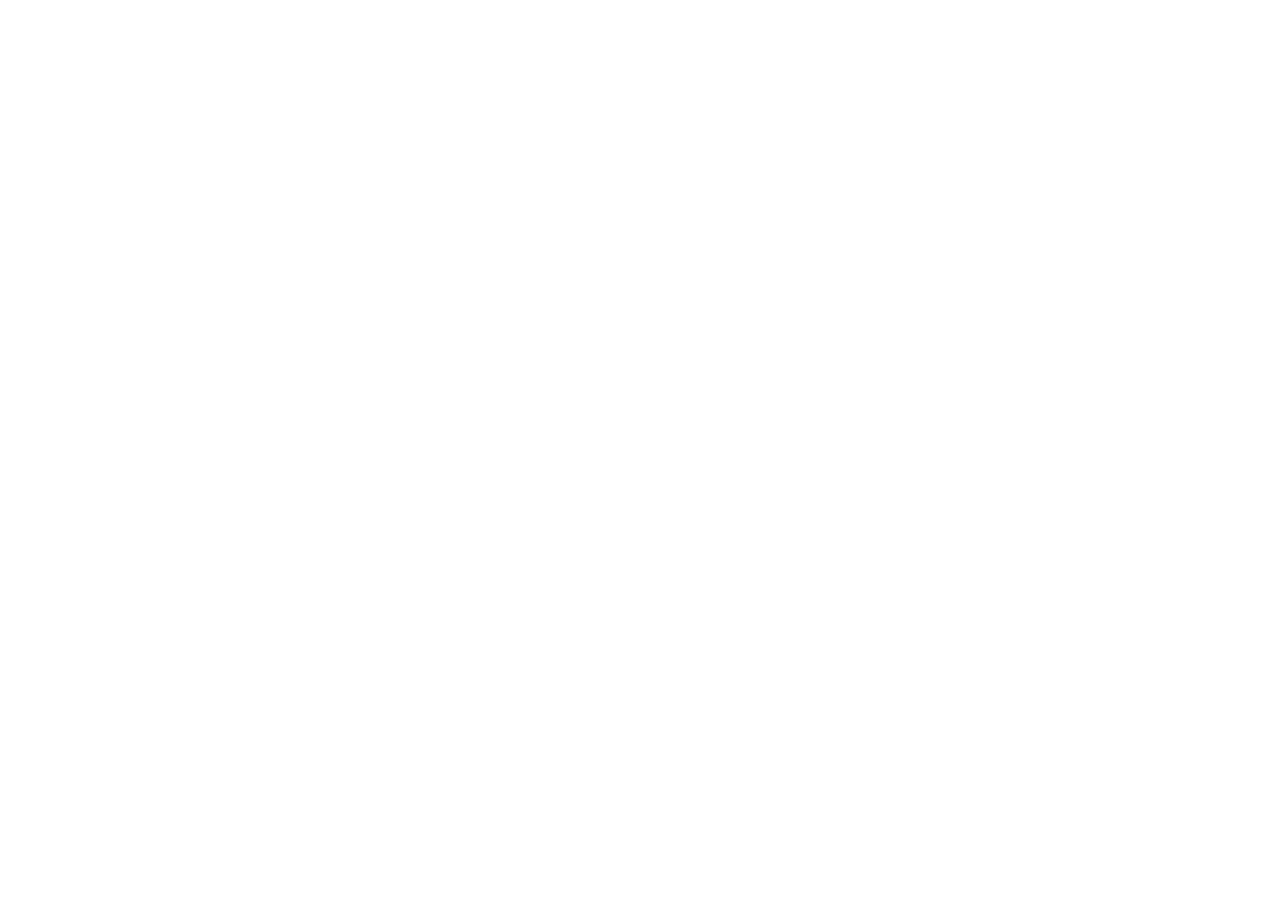
==== index.html @ 84cd4433 "Second commit" ====
<!DOCTYPE html>
<html lang="en">
<head>
    <meta charset="UTF-8">
    <meta name="viewport" content="width=device-width, initial-scale=1.0">
    <title>Document</title>
</head>
<body>
    
</body>
</html>
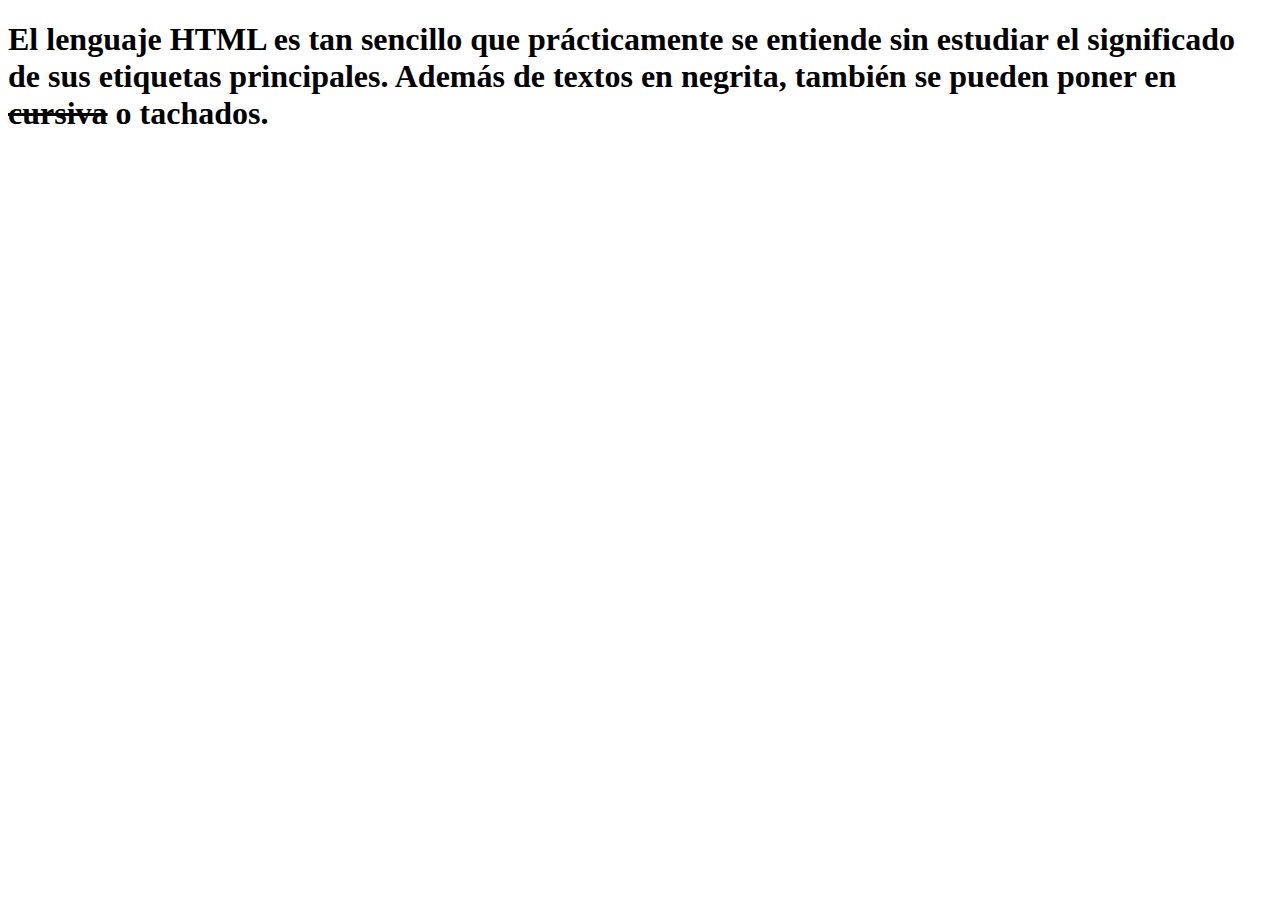
==== commit f96611cf: "Fourth commit" ====
--- a/index.html
+++ b/index.html
@@ -3,9 +3,11 @@
 <head>
     <meta charset="UTF-8">
     <meta name="viewport" content="width=device-width, initial-scale=1.0">
-    <title>Document</title>
+    <title>El primer documento HTML</title>
+    <link href="style.css" rel="stylesheet" type="text/css"/>
 </head>
 <body>
-    
+    <h1>El lenguaje HTML es <strong>tan sencillo</strong> que prácticamente se entiende sin estudiar el significado de sus etiquetas principales.
+    Además de textos en <strong>negrita</strong>, también se pueden poner en <del>cursiva</del> o tachados.</h1>
 </body>
 </html>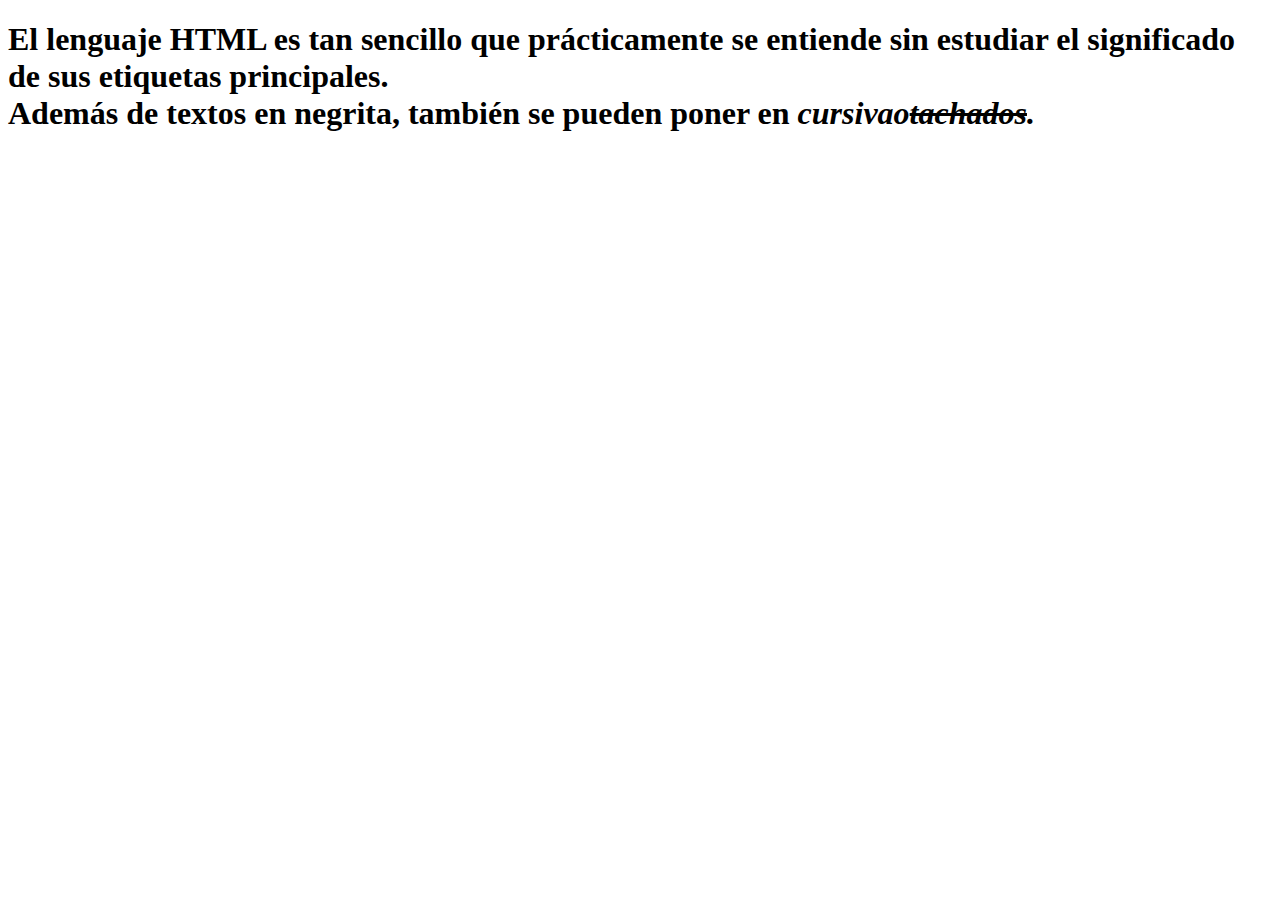
==== commit e917bee1: "Quinto commit" ====
--- a/index.html
+++ b/index.html
@@ -7,7 +7,7 @@
     <link href="style.css" rel="stylesheet" type="text/css"/>
 </head>
 <body>
-    <h1>El lenguaje HTML es <strong>tan sencillo</strong> que prácticamente se entiende sin estudiar el significado de sus etiquetas principales.
-    Además de textos en <strong>negrita</strong>, también se pueden poner en <del>cursiva</del> o tachados.</h1>
+    <h1>El lenguaje HTML es <strong>tan sencillo</strong> que prácticamente se entiende sin estudiar el significado de sus etiquetas principales.<br>
+    Además de textos en <strong>negrita</strong>, también se pueden poner en <em>cursiva</e>o<del>tachados</del>.</h1>
 </body>
 </html>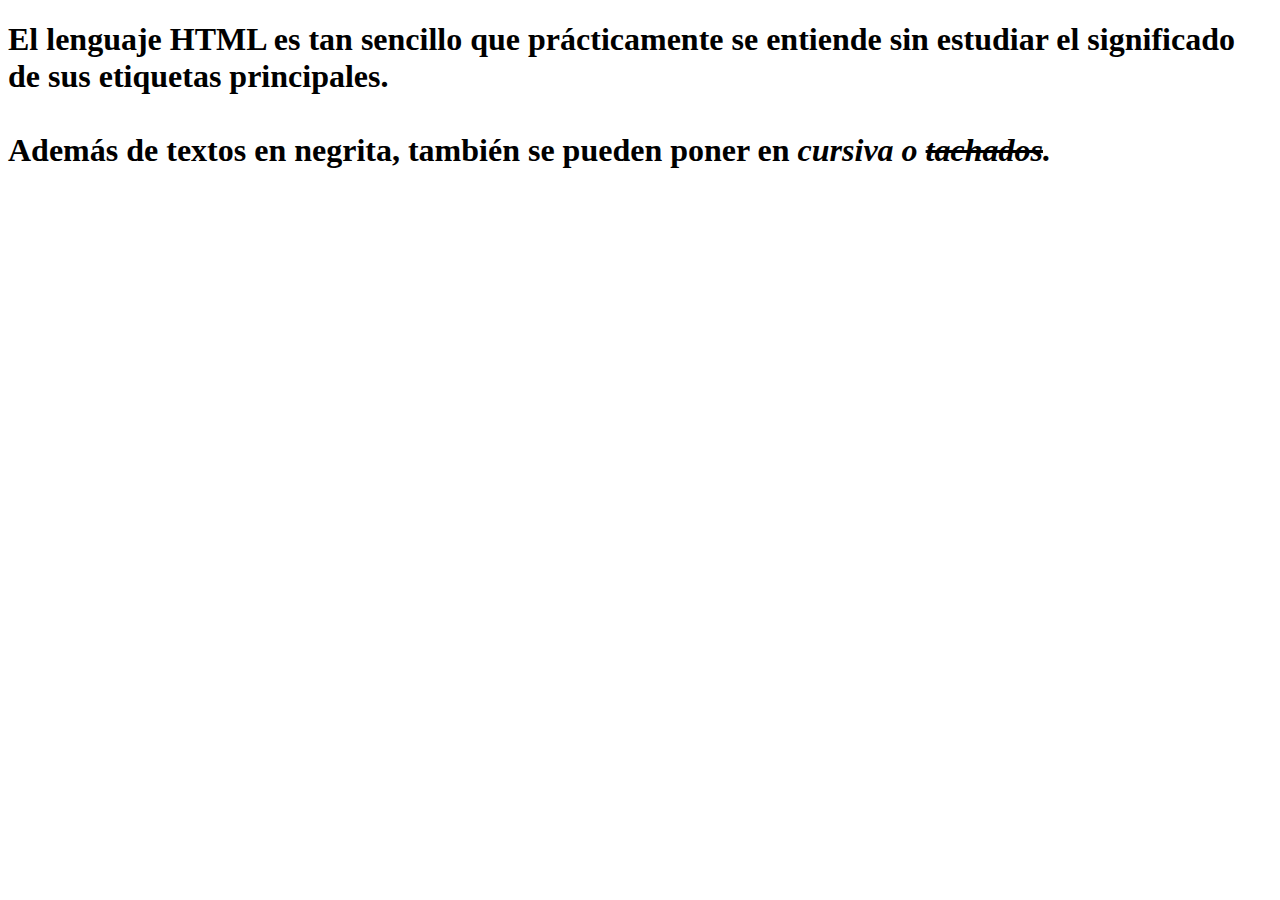
==== commit e7d3f5af: "Sexto commit" ====
--- a/index.html
+++ b/index.html
@@ -7,7 +7,7 @@
     <link href="style.css" rel="stylesheet" type="text/css"/>
 </head>
 <body>
-    <h1>El lenguaje HTML es <strong>tan sencillo</strong> que prácticamente se entiende sin estudiar el significado de sus etiquetas principales.<br>
-    Además de textos en <strong>negrita</strong>, también se pueden poner en <em>cursiva</e>o<del>tachados</del>.</h1>
+    <h1>El lenguaje HTML es <strong>tan sencillo</strong> que prácticamente se entiende sin estudiar el significado de sus etiquetas principales.<br><br>
+    Además de textos en <strong>negrita</strong>, también se pueden poner en <em>cursiva</e> o <del>tachados</del>.</h1>
 </body>
 </html>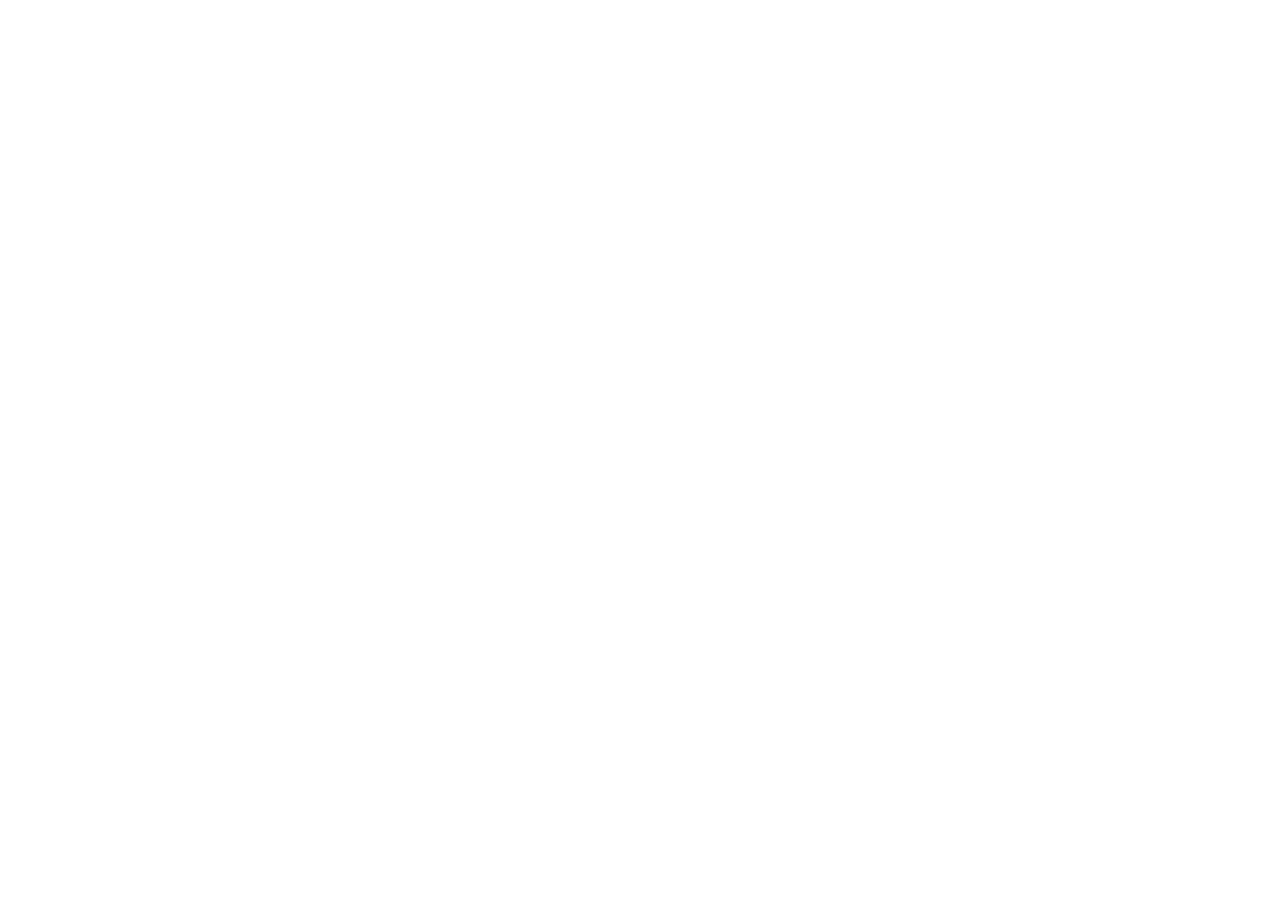
==== commit dec76c15: "Septimo commit" ====
--- a/index.html
+++ b/index.html
@@ -3,11 +3,9 @@
 <head>
     <meta charset="UTF-8">
     <meta name="viewport" content="width=device-width, initial-scale=1.0">
-    <title>El primer documento HTML</title>
-    <link href="style.css" rel="stylesheet" type="text/css"/>
+    <title>Document</title>
 </head>
 <body>
-    <h1>El lenguaje HTML es <strong>tan sencillo</strong> que prácticamente se entiende sin estudiar el significado de sus etiquetas principales.<br><br>
-    Además de textos en <strong>negrita</strong>, también se pueden poner en <em>cursiva</e> o <del>tachados</del>.</h1>
+
 </body>
 </html>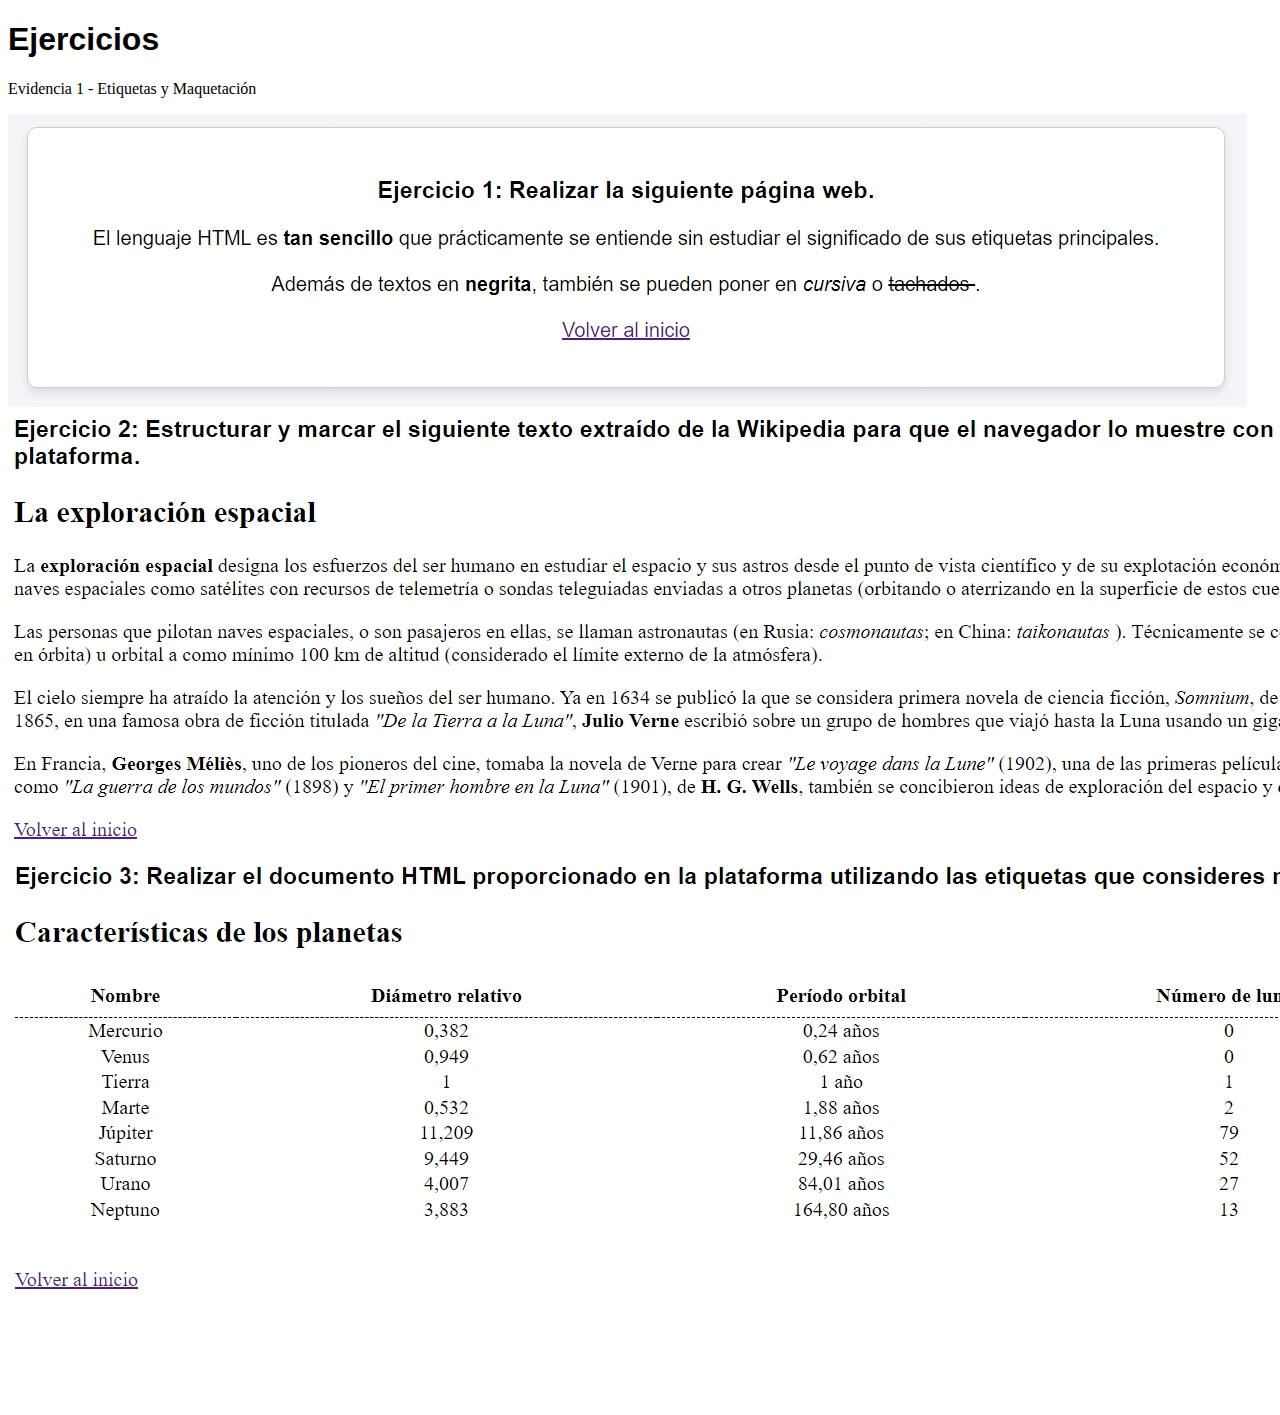
==== commit 2de5037b: "Commit 43422" ====
--- a/index.html
+++ b/index.html
@@ -1,11 +1,50 @@
-<!DOCTYPE html>
+<!doctype html>
 <html lang="en">
-<head>
-    <meta charset="UTF-8">
-    <meta name="viewport" content="width=device-width, initial-scale=1.0">
-    <title>Document</title>
-</head>
-<body>
+  <head>
+    <meta charset="utf-8">
+    <meta name="viewport" content="width=device-width, initial-scale=1">
+    <link rel="stylesheet" href="style.css">
+    <link href="https://cdn.jsdelivr.net/npm/bootstrap@5.0.2/dist/css/bootstrap.min.css" rel="stylesheet" integrity="sha384-EVSTQN3/azprG1Anm3QDgpJLIm9Nao0Yz1ztcQTwFspd3yD65VohhpuuCOmLASjC" crossorigin="anonymous">
 
-</body>
+    <title>Mi sitio</title>
+  </head>
+  <body>
+    <section id="galeria" class="container">
+        <div class="text-center pt-5">
+         <h1>Ejercicios</h1>
+         <p>Evidencia 1 - Etiquetas y Maquetación</p>
+        </div>
+        <div class="row">
+<div class="col-lg-4 col-md-6 col-sm-12">
+    <a href="Portafolio/Evidencia 1/Ejercicio 1.html"><img src="Img/Ejercicio1.jpeg" alt=""></a> 
+</div>
+<div class="col-lg-4 col-md-6 col-sm-12">
+    <a href="Portafolio/Evidencia 1/Ejercicio 2.html"><img src="Img/Ejercicio2.jpeg" alt=""></a>
+</div>
+<div class="col-lg-4 col-md-6 col-sm-12">
+    <a href="Portafolio/Evidencia 1/Ejercicio 3.html"><img src="Img/Ejercicio3.jpeg" alt=""></a>
+</div>
+<div class="col-lg-4 col-md-6 col-sm-12">
+    <img src="../../imagenes/tarea4-5/img4.jpg" alt="">
+</div>
+<div class="col-lg-4 col-md-6 col-sm-12">
+    <img src="../../imagenes/tarea4-5/img5.jpg" alt="">
+</div>
+<div class="col-lg-4 col-md-6 col-sm-12">
+    <img src="../../imagenes/tarea4-5/img6.jpg" alt="">
+</div>
+<div class="col-lg-4 col-md-6 col-sm-12">
+    <img src="../../imagenes/tarea4-5/img7.jpg" alt="">
+</div>
+<div class="col-lg-4 col-md-6 col-sm-12">
+    <img src="../../imagenes/tarea4-5/img8.jpg" alt="">
+</div>
+<div class="col-lg-4 col-md-6 col-sm-12">
+    <img src="../../imagenes/tarea4-5/img9.jpg" alt="">
+</div>
+        </div>
+    </section>
+     
+    <script src="https://cdn.jsdelivr.net/npm/bootstrap@5.0.2/dist/js/bootstrap.bundle.min.js" integrity="sha384-MrcW6ZMFYlzcLA8Nl+NtUVF0sA7MsXsP1UyJoMp4YLEuNSfAP+JcXn/tWtIaxVXM" crossorigin="anonymous"></script>
+  </body>
 </html>--- a/style.css
+++ b/style.css
@@ -0,0 +1,28 @@
+h1 {
+    font-family: Arial, Helvetica, sans-serif;
+}
+
+h3 {
+    font-family: Arial, Helvetica, sans-serif;
+}
+
+table {
+    width: 75%;
+    border-collapse: collapse;
+    margin: 0;
+    text-align: center;
+    
+}
+
+th {
+    padding: 8px;
+}
+
+th {
+    font-size: 16px;
+}
+
+.dashed-line {
+    border-bottom: 1.5px dashed;
+} 
+
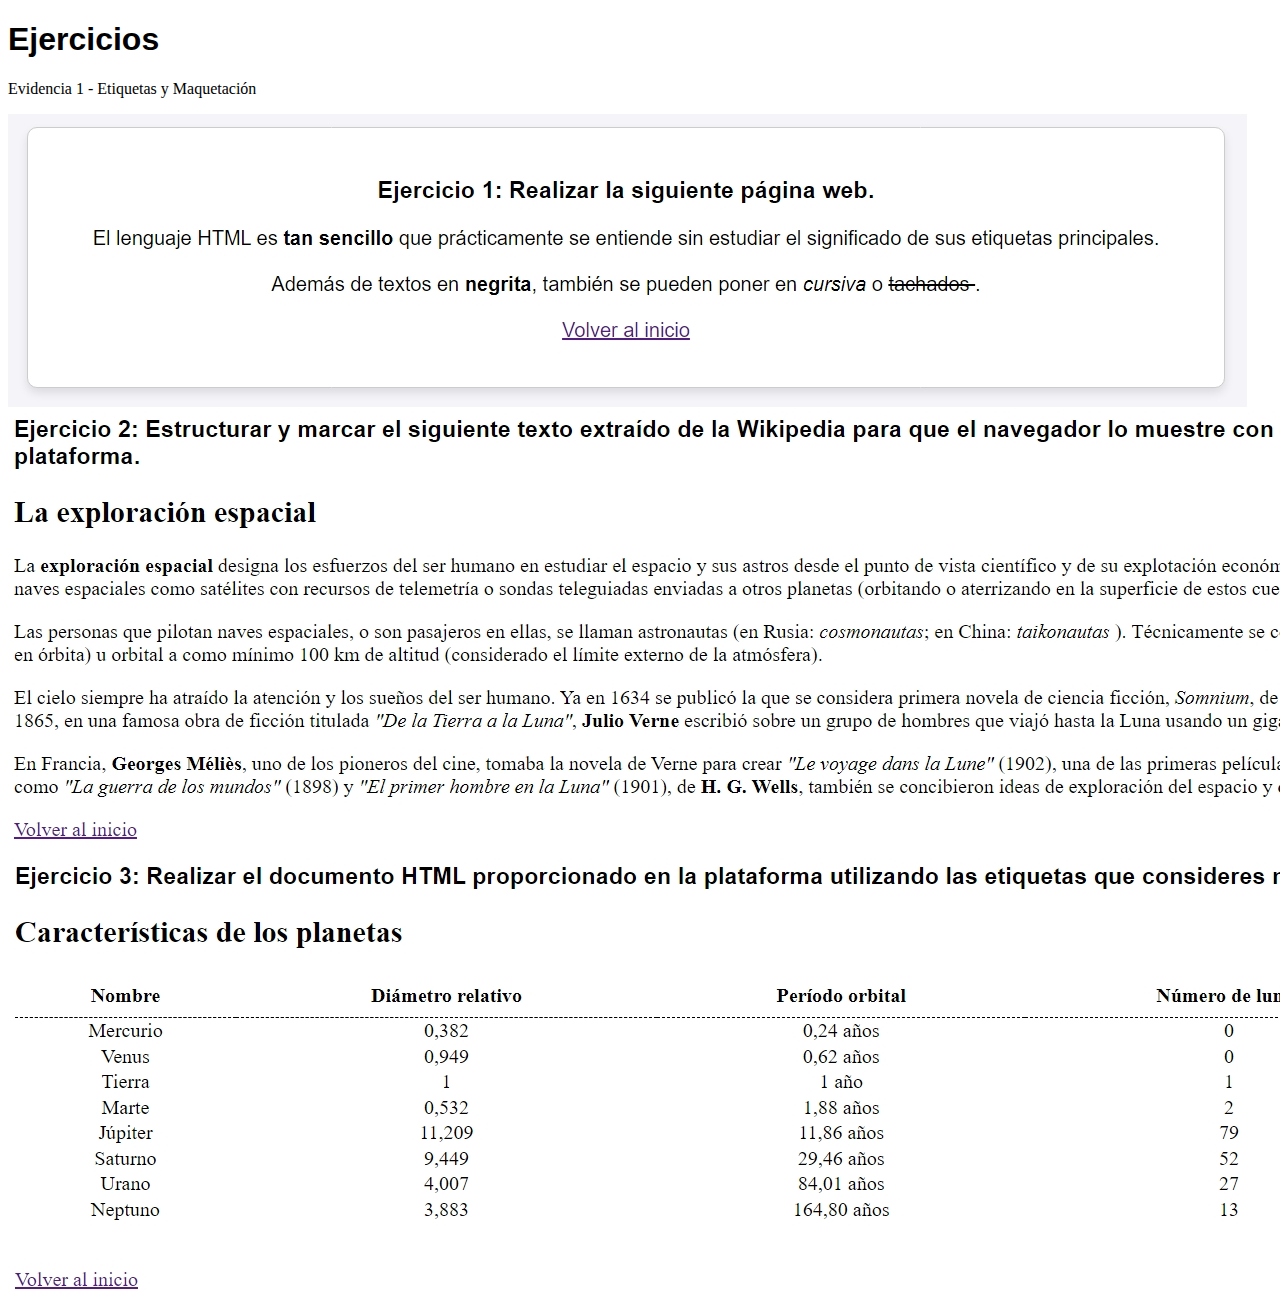
==== commit 0d67346a: "Commit 13" ====
--- a/index.html
+++ b/index.html
@@ -24,24 +24,6 @@
 <div class="col-lg-4 col-md-6 col-sm-12">
     <a href="Portafolio/Evidencia 1/Ejercicio 3.html"><img src="Img/Ejercicio3.jpeg" alt=""></a>
 </div>
-<div class="col-lg-4 col-md-6 col-sm-12">
-    <img src="../../imagenes/tarea4-5/img4.jpg" alt="">
-</div>
-<div class="col-lg-4 col-md-6 col-sm-12">
-    <img src="../../imagenes/tarea4-5/img5.jpg" alt="">
-</div>
-<div class="col-lg-4 col-md-6 col-sm-12">
-    <img src="../../imagenes/tarea4-5/img6.jpg" alt="">
-</div>
-<div class="col-lg-4 col-md-6 col-sm-12">
-    <img src="../../imagenes/tarea4-5/img7.jpg" alt="">
-</div>
-<div class="col-lg-4 col-md-6 col-sm-12">
-    <img src="../../imagenes/tarea4-5/img8.jpg" alt="">
-</div>
-<div class="col-lg-4 col-md-6 col-sm-12">
-    <img src="../../imagenes/tarea4-5/img9.jpg" alt="">
-</div>
         </div>
     </section>
      
